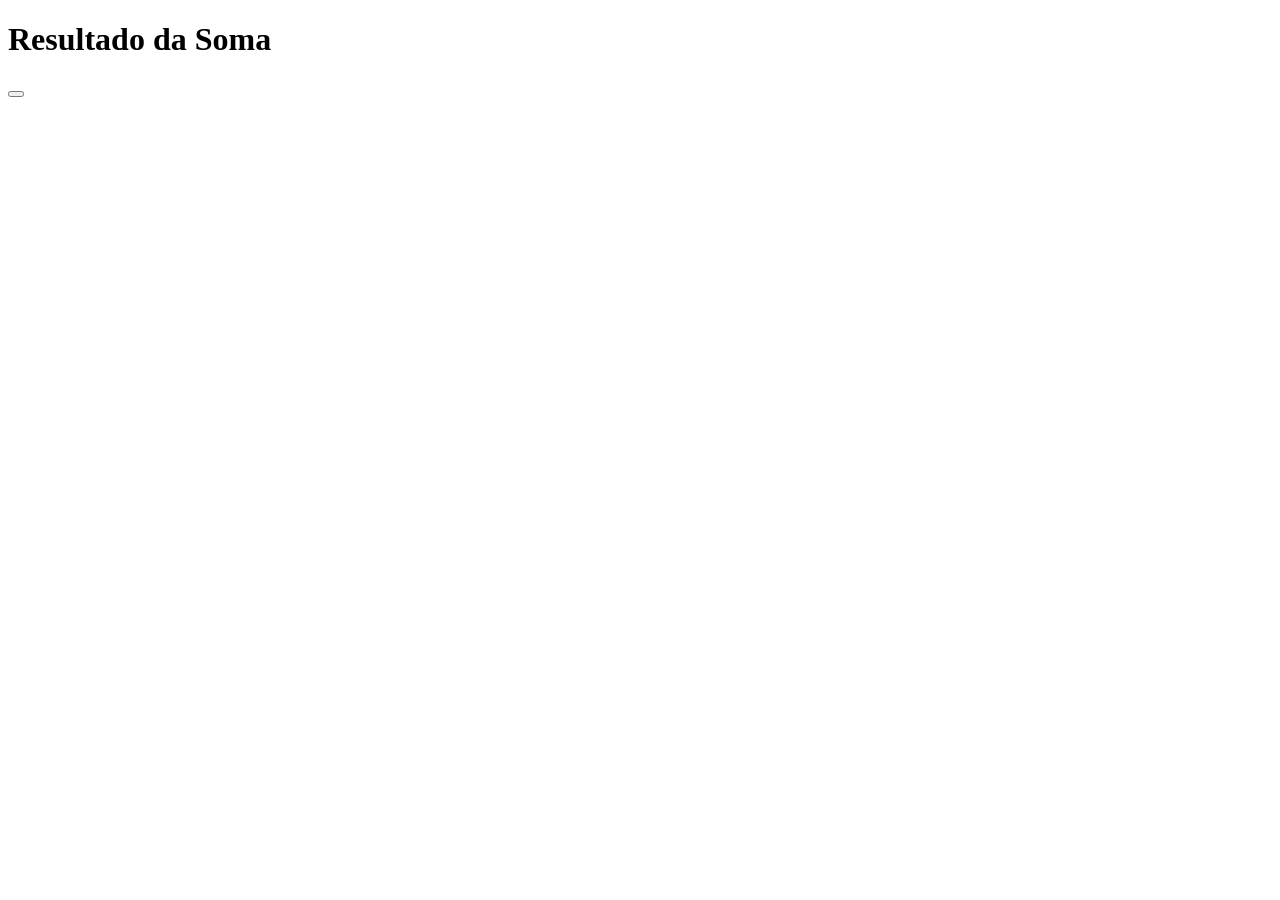
==== Implementacao-De-Sistemas/aula02/index.html @ b02d8251 "Att aula 02" ====
<!DOCTYPE html>
<html lang="en">
<head>
    <meta charset="UTF-8">
    <meta name="viewport" content="width=device-width, initial-scale=1.0">
    <title>Aula 2</title>
</head>
<body>
    <h1>Resultado da Soma</h1>
    <p id="resultado"></p>
    <button onclick="mostrarResultado()"></button>



    <script>
            let a = 10
            let b = 20
            const soma = a + b

            

            const mostrarResultado = () => {
                //Acesse dentro do documento html, o elemento com ID resultado e insira dentro da sua tag de conteúdo o seguinte texto:
                document.getElementById('resultado').textContent = `A soma de ${a} e ${b} é igual a ${soma}`
            }


    </script>
</body>
</html>
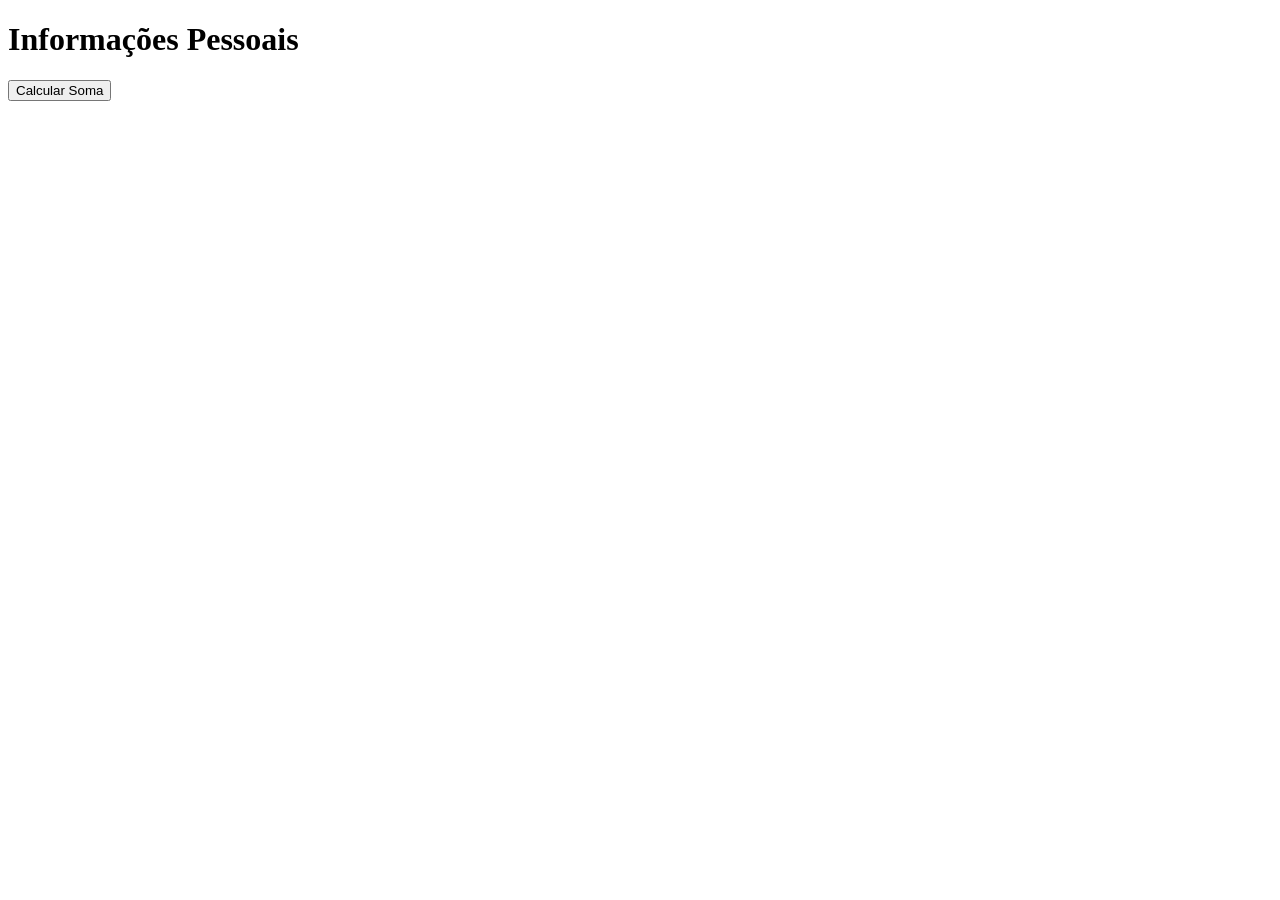
==== commit c1d9b3ad: "Att senai" ====
--- a/Implementacao-De-Sistemas/aula02/index.html
+++ b/Implementacao-De-Sistemas/aula02/index.html
@@ -6,9 +6,9 @@
     <title>Aula 2</title>
 </head>
 <body>
-    <h1>Resultado da Soma</h1>
+    <h1>Informações Pessoais</h1>
     <p id="resultado"></p>
-    <button onclick="mostrarResultado()"></button>
+    <button onclick="mostrarResultado()">Calcular Soma</button>
 
 
 
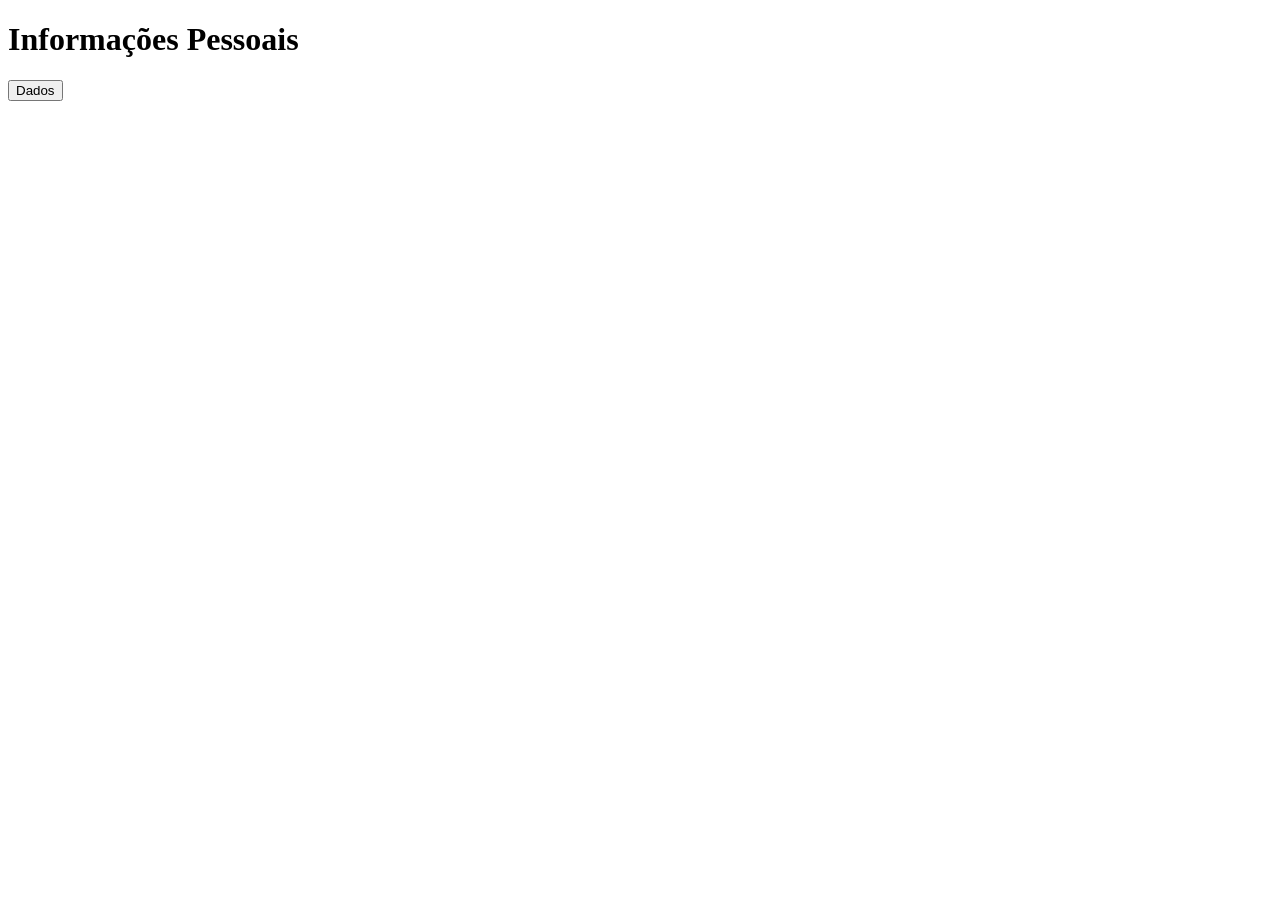
==== commit 0d856f90: "html new" ====
--- a/Implementacao-De-Sistemas/aula02/index.html
+++ b/Implementacao-De-Sistemas/aula02/index.html
@@ -8,23 +8,46 @@
 <body>
     <h1>Informações Pessoais</h1>
     <p id="resultado"></p>
-    <button onclick="mostrarResultado()">Calcular Soma</button>
+    <button onclick="mostrarResultado()">Dados</button>
+
+
+    <script>
 
 
 
-    <script>
-            let a = 10
-            let b = 20
-            const soma = a + b
+
+        // SOMAS
+            // let a = 10
+            // let b = 20
+            // const soma = a + b
 
             
 
-            const mostrarResultado = () => {
-                //Acesse dentro do documento html, o elemento com ID resultado e insira dentro da sua tag de conteúdo o seguinte texto:
-                document.getElementById('resultado').textContent = `A soma de ${a} e ${b} é igual a ${soma}`
-            }
+            // const mostrarResultado = () => {
+            //     //Acesse dentro do documento html, o elemento com ID resultado e insira dentro da sua tag de conteúdo o seguinte texto:
+            //     document.getElementById('resultado').textContent = `A soma de ${a} e ${b} é igual a ${soma}`
+            // }
 
 
+        let nome = `Douglas Caíque Souza da Silva`
+        let idade = 25
+        
+        let telefone = `71 9 9137-9646`
+        let email = `douglascaique@hotmail.com`
+        let endereco  = ``
+        let portfolio = `<a href="https://douglascaique.vercel.app/" target="_blank">Portfólio</a>`
+
+        const mostrarResultado = () => {
+            document.getElementById("resultado").innerHTML = `
+            Nome: ${nome} <br>
+            Idade: ${idade} <br>
+            Telefone: ${telefone} <br>
+            Email: ${email} <br>
+            Portfólio: ${portfolio}`
+        }
+
+
+        //Resumo sobre você: Principais habilidades, pontos positivos, como eu interajo nos meus circulos sociais, habilidades sociais como persuassao, diplomacia, Por que a empresa deveria te contratar?
     </script>
 </body>
 </html>
